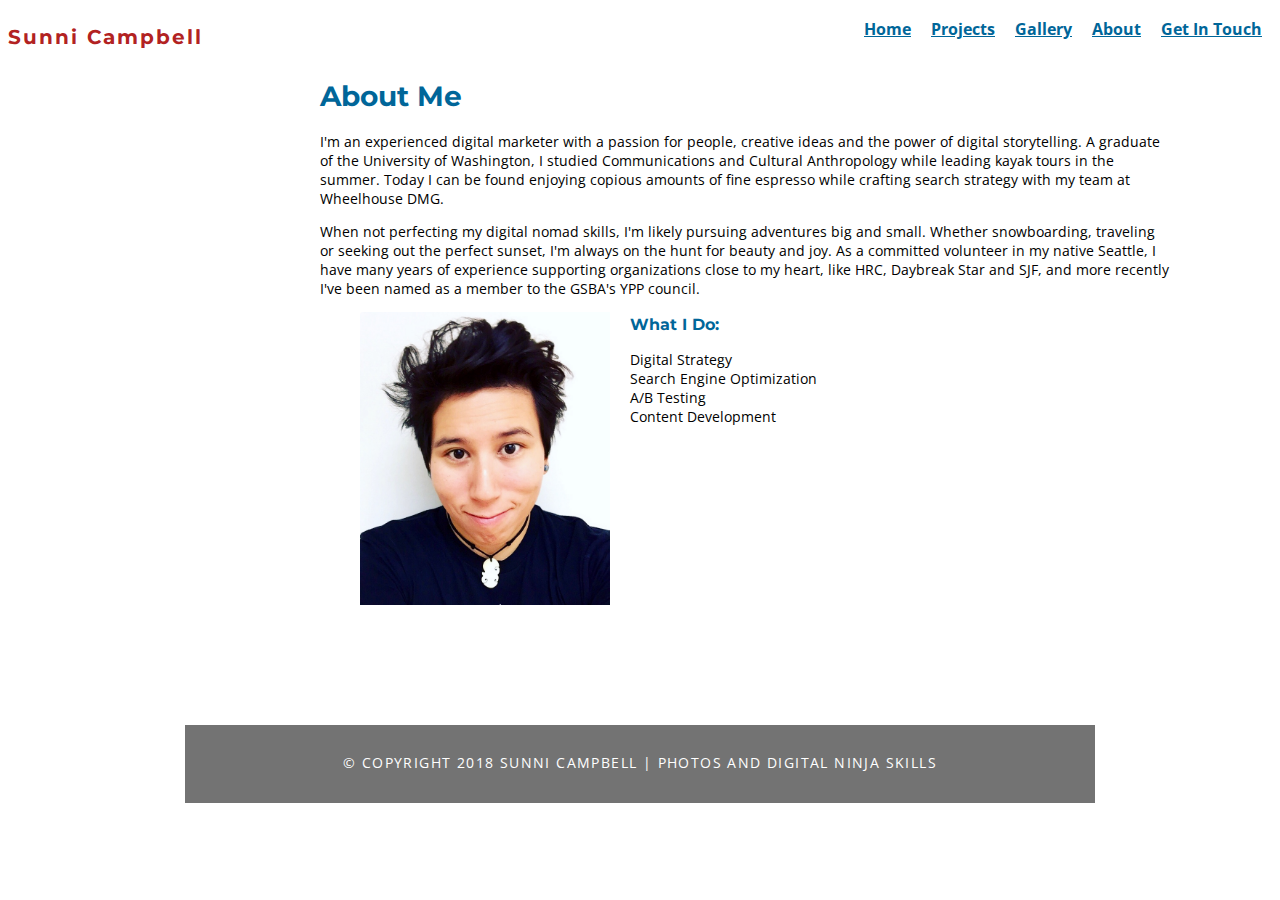
==== about.html @ 341ba7d0 "about.html" ====
<!DOCTYPE html>
<html lang="en">
    <head>
    <title>Sunni Campbell | Photos and Digital Marketing </title>
    <meta charset="UTF-8">
    <meta name="description" content="photos and writing">
    <meta name="keywords" content="HTML,CSS,XML,JavaScript">
    <meta name="author" content="sunni campbell">
    <meta name="viewport" content="width=device-width, initial-scale=1.0">
    <link rel="stylesheet" href="https://use.fontawesome.com/releases/v5.0.10/css/all.css" integrity="sha384-+d0P83n9kaQMCwj8F4RJB66tzIwOKmrdb46+porD/OvrJ+37WqIM7UoBtwHO6Nlg" crossorigin="anonymous">
    <link href="https://fonts.googleapis.com/css?family=Montserrat:400,400i,700,900|Open+Sans" rel="stylesheet">   
    <link rel="stylesheet" type="text/css" href="first-stylesheet.css" title="style" />
    </head>
    <body>
    <header>   
    <h2 id="brand">Sunni Campbell<i class="fas fa-camera-retro fa-sm"></i></h2> 
             <nav id="menubar">
              <a href="index.html">Home</a>
              <a href="projects.html">Projects</a>
              <a href="gallery.html"> Gallery</a>
              <a href="about.html"> About</a>
              <a href="#">Get In Touch</a>
             </nav>
     </header>
        <section id="sitecontent">
        <h1>About Me</h1>    
        <p> I'm an experienced digital marketer with a passion for people, creative ideas and the
            power of digital storytelling. A graduate of the University of Washington, I studied
            Communications and Cultural Anthropology while leading kayak tours in the summer. Today
            I can be found enjoying copious amounts of fine espresso while crafting search strategy with
            my team at Wheelhouse DMG.</p>
        <p>
            When not perfecting my digital nomad skills, I'm likely pursuing adventures big and small.
            Whether snowboarding, traveling or seeking out the perfect sunset, I'm always on the hunt
            for beauty and joy. As a committed volunteer in my native Seattle, I have many years of
            experience supporting organizations close to my heart, like HRC, Daybreak Star and SJF, 
            and more recently I've been named as a member to the GSBA's YPP council.  
        </p>    
           
        <figure class="profileimage">
        <img class="aboutimage" src="images/sunni-bio.jpg" alt="sunni pic">
        </figure>
            
            <article class="services"> 
                <H3>What I Do:</H3>
                <ul>
                <li>Digital Strategy</li>
                <li>Search Engine Optimization</li>
                <li>A/B Testing</li> 
                <li>Content Development</li>
                </ul>
            </article>
         </section>     
        <footer>
        &copy; Copyright 2018 Sunni Campbell | Photos and Digital Ninja Skills 
        </footer>
    </body>        
</html>
---- first-stylesheet.css ----
/*...Global...*/
body {
    font-family: 'Open Sans', sans-serif;
    font-size: 14px;
    background-image: url(images/backgroundimage.png);
    }
h1, h2, h3 {
    color: #006699;
    font-family: 'Montserrat', sans-serif;
    font-weight: 700;
    }
nav {
    float: right;
    display: flex;
    
}
#menubar a {
    
    font: 'open sans', sans-serif;
    font-size: 16px;
    font-weight: bold;
    padding: 10px;
    float: right;
    text-align: right;
    color:#006699;
    }
#sitecontent
    { 
    width: 849px;
    height: auto;
    overflow: hidden;
    margin: 0 auto 0 auto;
    padding: 10px 24px 100px 37px;
    background: url(images/background.png);
    }
footer
    { 
    width: 910px;
    font: normal 100% 'open sans';
    height: 45px;
    padding: 28px 0 5px 0;
    text-align: center; 
    background: url(images/menubar.png) repeat;
    color: #FFF;
    text-transform: uppercase;
    letter-spacing: 0.1em;
    margin-left: auto;
    margin-right: auto;
    }
#brand {
    font-family: 'Montserrat', sans-serif;
    font-size: 20px;
    border-bottom: 0px;
    text-transform: none;
    float: left;
    color: #B22222;
    letter-spacing: 0.1em;
    text-decoration: none;
    display: flex;
    }

/*Home Page*/

.home {
    text-align: center;
    padding-top: 250px;
    
}
.hello {
    font-family: 'Montserrat', sans-serif;
    font-weight: 700;
    font-size: 75px;
    margin-left: auto;
    margin-right: auto;
    display: flex;  
}
fas fa-camera-retro fa-3x {
    float: left;
    display: flex;
}

/*About Page*/
.aboutimage {
    border-radius: 3px;
    padding-bottom: 20px;
    padding-right: 20px;
    width: 250px;
    float: left;
    margin: 0;
    }
ul {
    list-style: none;
    }
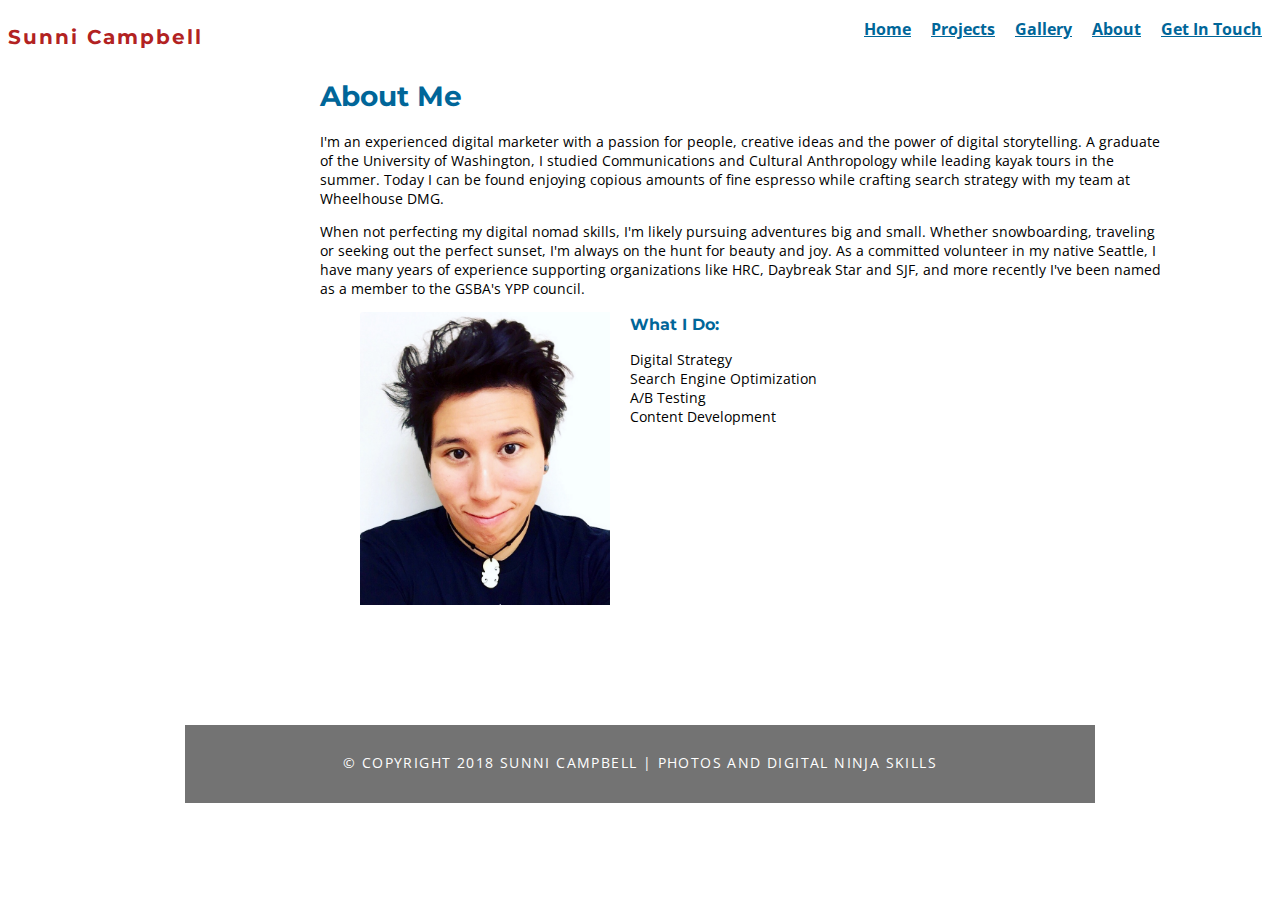
==== commit cc61162a: "about.html" ====
--- a/about.html
+++ b/about.html
@@ -33,7 +33,7 @@
             When not perfecting my digital nomad skills, I'm likely pursuing adventures big and small.
             Whether snowboarding, traveling or seeking out the perfect sunset, I'm always on the hunt
             for beauty and joy. As a committed volunteer in my native Seattle, I have many years of
-            experience supporting organizations close to my heart, like HRC, Daybreak Star and SJF, 
+            experience supporting organizations like HRC, Daybreak Star and SJF, 
             and more recently I've been named as a member to the GSBA's YPP council.  
         </p>    
            
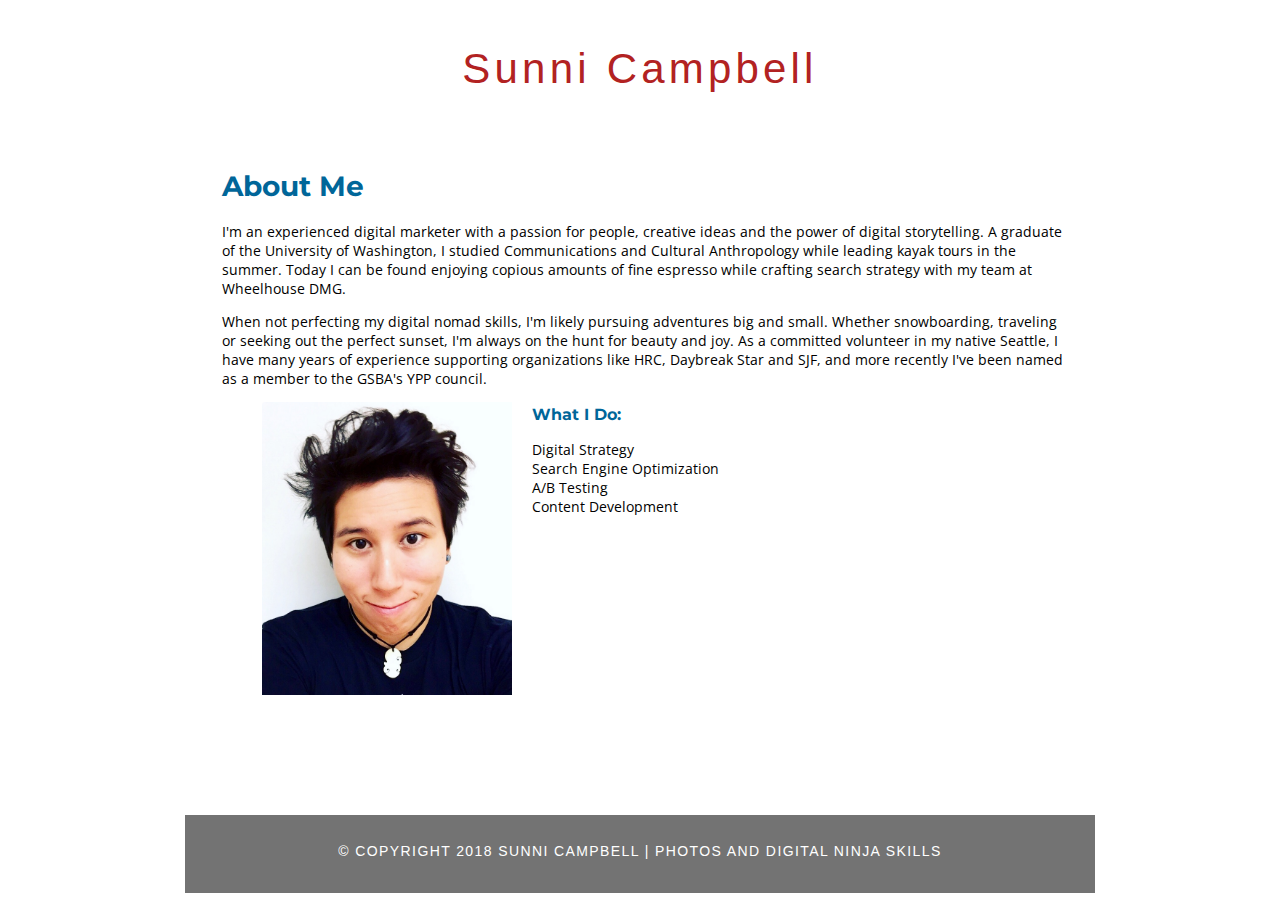
==== commit 6a53b804: "about" ====
--- a/about.html
+++ b/about.html
@@ -7,8 +7,8 @@
     <meta name="keywords" content="HTML,CSS,XML,JavaScript">
     <meta name="author" content="sunni campbell">
     <meta name="viewport" content="width=device-width, initial-scale=1.0">
-    <link rel="stylesheet" href="https://use.fontawesome.com/releases/v5.0.10/css/all.css" integrity="sha384-+d0P83n9kaQMCwj8F4RJB66tzIwOKmrdb46+porD/OvrJ+37WqIM7UoBtwHO6Nlg" crossorigin="anonymous">
-    <link href="https://fonts.googleapis.com/css?family=Montserrat:400,400i,700,900|Open+Sans" rel="stylesheet">   
+    <link href="https://fonts.googleapis.com/css?family=Montserrat:400,700|Open+Sans:400,700" rel="stylesheet">
+    <link rel="stylesheet" href="https://use.fontawesome.com/releases/v5.0.10/css/all.css" integrity="sha384-+d0P83n9kaQMCwj8F4RJB66tzIwOKmrdb46+porD/OvrJ+37WqIM7UoBtwHO6Nlg" crossorigin="anonymous">  
     <link rel="stylesheet" type="text/css" href="first-stylesheet.css" title="style" />
     </head>
     <body>
--- a/first-stylesheet.css
+++ b/first-stylesheet.css
@@ -7,22 +7,16 @@
 h1, h2, h3 {
     color: #006699;
     font-family: 'Montserrat', sans-serif;
-    font-weight: 700;
     }
-nav {
-    float: right;
-    display: flex;
-    
-}
+header { 
+    text-align: center;
+    }
+
 #menubar a {
-    
-    font: 'open sans', sans-serif;
-    font-size: 16px;
-    font-weight: bold;
-    padding: 10px;
-    float: right;
-    text-align: right;
-    color:#006699;
+    color: #fff;
+    font: sans-serif;
+    font-size: 20px;
+    padding: 30px
     }
 #sitecontent
     { 
@@ -36,7 +30,7 @@
 footer
     { 
     width: 910px;
-    font: normal 100% 'open sans';
+    font: normal 100% 'arial', sans-serif;
     height: 45px;
     padding: 28px 0 5px 0;
     text-align: center; 
@@ -48,38 +42,16 @@
     margin-right: auto;
     }
 #brand {
-    font-family: 'Montserrat', sans-serif;
-    font-size: 20px;
+    font: normal 300% sans-serif;
     border-bottom: 0px;
     text-transform: none;
-    float: left;
+    margin: 20px;
+    padding: 25px 0 0 0;
     color: #B22222;
     letter-spacing: 0.1em;
     text-decoration: none;
-    display: flex;
     }
 
-/*Home Page*/
-
-.home {
-    text-align: center;
-    padding-top: 250px;
-    
-}
-.hello {
-    font-family: 'Montserrat', sans-serif;
-    font-weight: 700;
-    font-size: 75px;
-    margin-left: auto;
-    margin-right: auto;
-    display: flex;  
-}
-fas fa-camera-retro fa-3x {
-    float: left;
-    display: flex;
-}
-
-/*About Page*/
 .aboutimage {
     border-radius: 3px;
     padding-bottom: 20px;
@@ -90,5 +62,15 @@
     }
 ul {
     list-style: none;
-    }  
-                +    }   
+           
+.hello {
+    font-size: 45px;
+    font-weight: bold;
+    font-family: 'Montserrat', sans-serif;
+    color: #006699;
+    display: flex;
+    text-align: center;
+    padding-top: 200px;
+
+}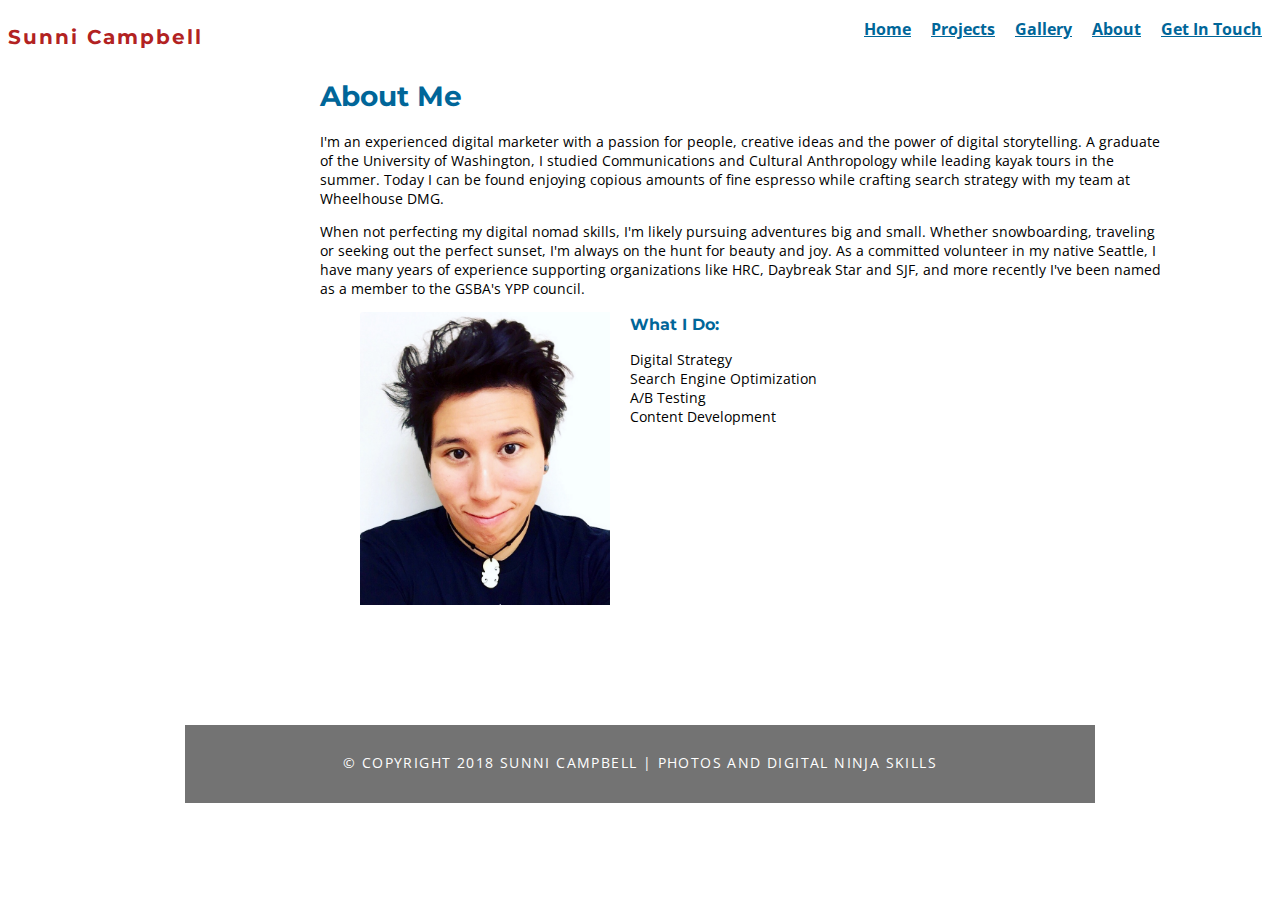
==== commit b97d3071: "gallery.html" ====
--- a/about.html
+++ b/about.html
@@ -14,13 +14,15 @@
     <body>
     <header>   
     <h2 id="brand">Sunni Campbell<i class="fas fa-camera-retro fa-sm"></i></h2> 
-             <nav id="menubar">
+            <aside> 
+            <nav id="menubar">
               <a href="index.html">Home</a>
               <a href="projects.html">Projects</a>
               <a href="gallery.html"> Gallery</a>
               <a href="about.html"> About</a>
               <a href="#">Get In Touch</a>
-             </nav>
+            </nav>
+            </aside>    
      </header>
         <section id="sitecontent">
         <h1>About Me</h1>    
--- a/first-stylesheet.css
+++ b/first-stylesheet.css
@@ -7,16 +7,22 @@
 h1, h2, h3 {
     color: #006699;
     font-family: 'Montserrat', sans-serif;
+    font-weight: 700;
     }
-header { 
-    text-align: center;
-    }
-
+nav {
+    float: right;
+    display: flex;
+    
+}
 #menubar a {
-    color: #fff;
-    font: sans-serif;
-    font-size: 20px;
-    padding: 30px
+    
+    font: 'open sans', sans-serif;
+    font-size: 16px;
+    font-weight: bold;
+    padding: 10px;
+    float: right;
+    text-align: right;
+    color:#006699;
     }
 #sitecontent
     { 
@@ -30,7 +36,7 @@
 footer
     { 
     width: 910px;
-    font: normal 100% 'arial', sans-serif;
+    font: normal 100% 'open sans';
     height: 45px;
     padding: 28px 0 5px 0;
     text-align: center; 
@@ -42,16 +48,38 @@
     margin-right: auto;
     }
 #brand {
-    font: normal 300% sans-serif;
+    font-family: 'Montserrat', sans-serif;
+    font-size: 20px;
     border-bottom: 0px;
     text-transform: none;
-    margin: 20px;
-    padding: 25px 0 0 0;
+    float: left;
     color: #B22222;
     letter-spacing: 0.1em;
     text-decoration: none;
+    display: flex;
     }
 
+/*Home Page*/
+
+.home {
+    text-align: center;
+    padding-top: 250px;
+    
+}
+.hello {
+    font-family: 'Montserrat', sans-serif;
+    font-weight: 700;
+    font-size: 75px;
+    margin-left: auto;
+    margin-right: auto;
+    display: flex;  
+}
+fas fa-camera-retro fa-3x {
+    float: left;
+    display: flex;
+}
+
+/*About Page*/
 .aboutimage {
     border-radius: 3px;
     padding-bottom: 20px;
@@ -62,15 +90,5 @@
     }
 ul {
     list-style: none;
-    }   
-           
-.hello {
-    font-size: 45px;
-    font-weight: bold;
-    font-family: 'Montserrat', sans-serif;
-    color: #006699;
-    display: flex;
-    text-align: center;
-    padding-top: 200px;
-
-}+    }  
+                